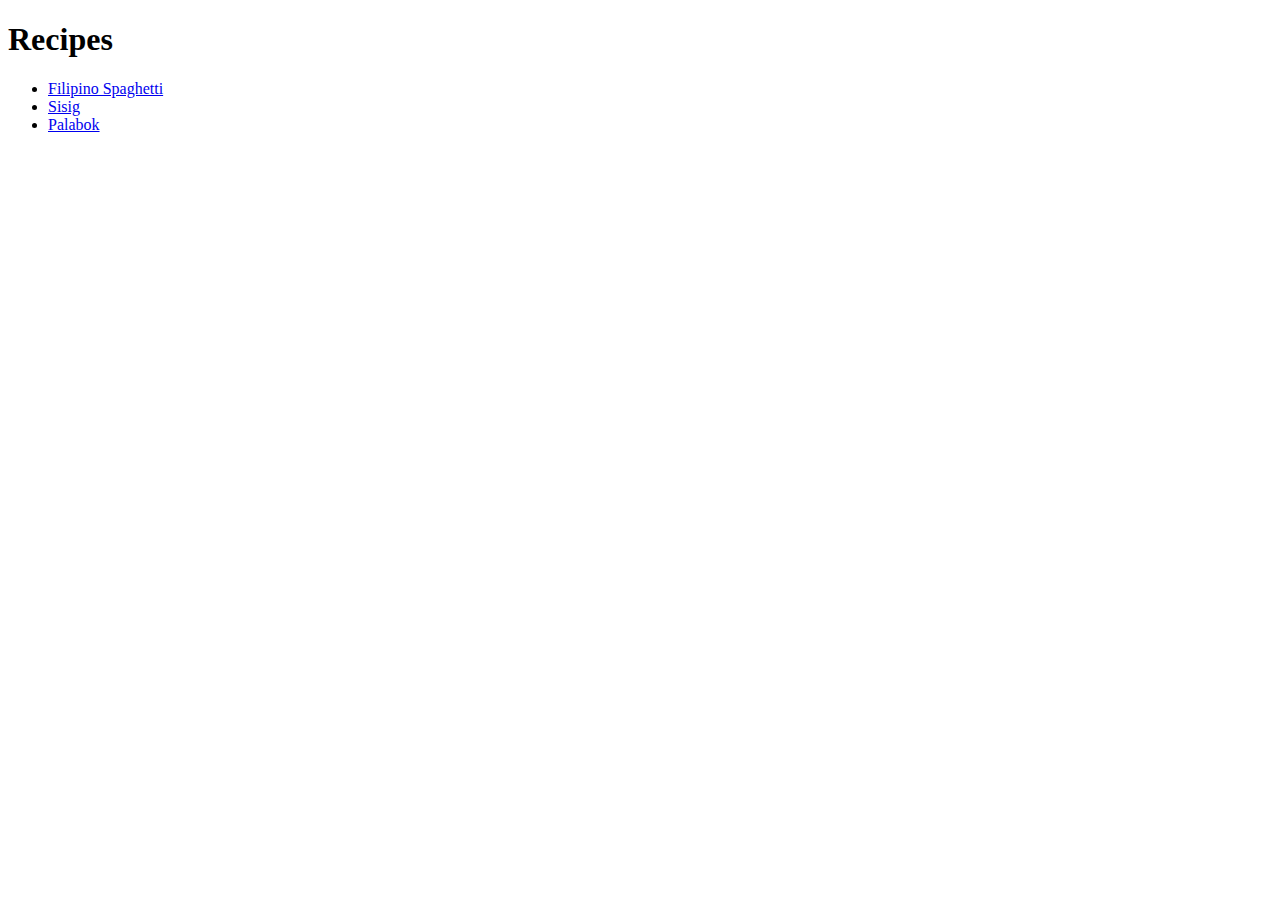
==== index.html @ 671d8604 "Create index.html and add recipes" ====
<!DOCTYPE html>
<html lang="en">
<head>
    <meta charset="UTF-8">
    <meta name="viewport" content="width=device-width, initial-scale=1.0">
    <title>Document</title>
</head>
<body>
    <h1>Recipes</h1>
    <ul>
       <li> <a href="./recipes/spaghetti.html">Filipino Spaghetti</a></li>
        <li><a href="./recipes/sisig.html">Sisig</a></li>
        <li><a href="./recipes/palabok.html">Palabok</a></li>
    </ul>
</body>
</html>
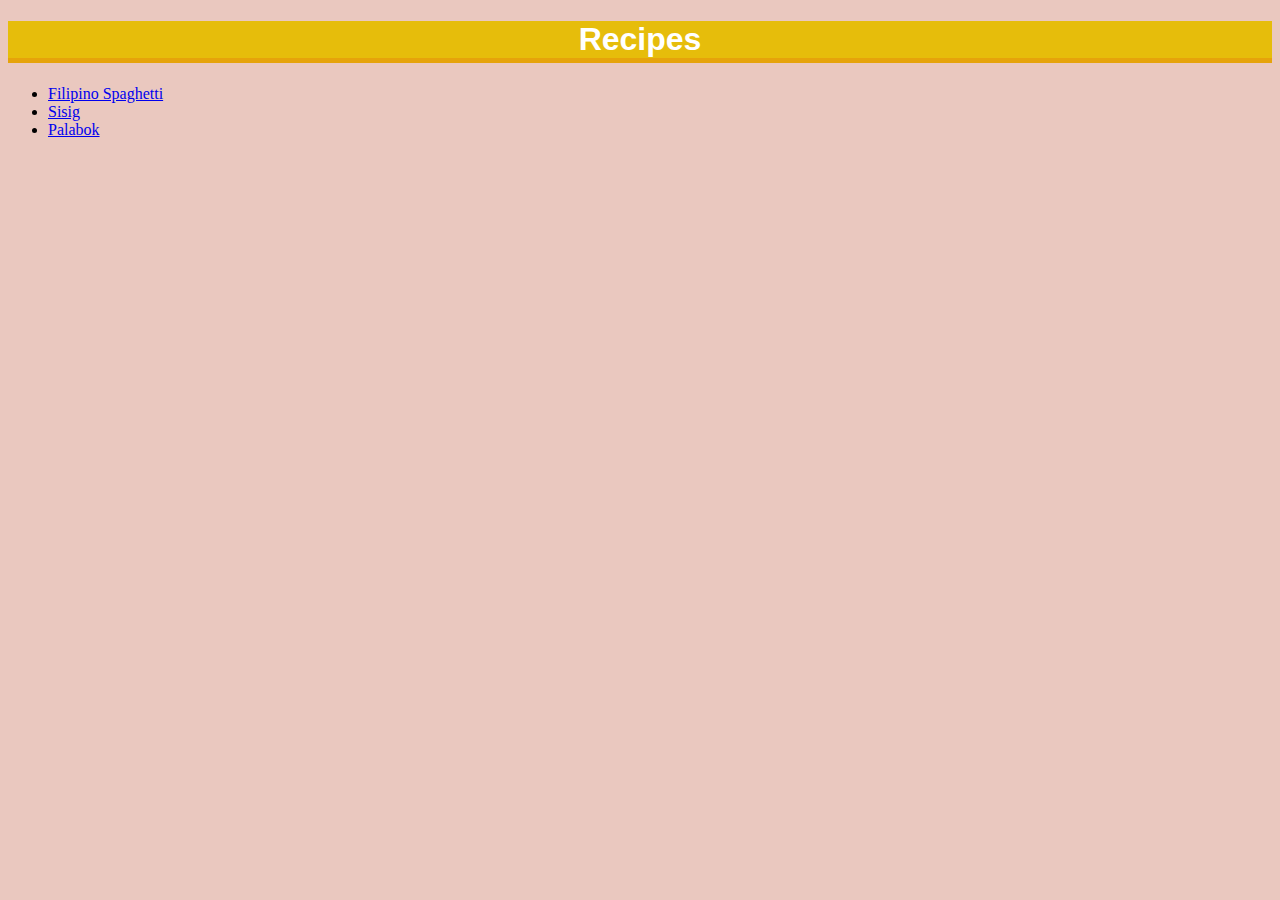
==== commit d52ed2a8: "Add style to recipes" ====
--- a/index.html
+++ b/index.html
@@ -3,7 +3,8 @@
 <head>
     <meta charset="UTF-8">
     <meta name="viewport" content="width=device-width, initial-scale=1.0">
-    <title>Document</title>
+    <title>Filipino Recipes</title>
+    <link rel="stylesheet" href="style.css">
 </head>
 <body>
     <h1>Recipes</h1>
--- a/style.css
+++ b/style.css
@@ -0,0 +1,17 @@
+body{
+    background-color: #eac8bf;
+}
+h1{
+    color: white;
+    text-align: center;
+    background-color: #e6bd0b;
+    border-bottom: 5px solid #e6A30B;
+    font-family: Impact, Haettenschweiler, 'Arial Narrow Bold', sans-serif;
+}
+h2{
+    color: white;
+    text-align: center;
+    background-color: brown;
+    border-bottom: 5px solid #e6A30B;
+    font-family: Impact, Haettenschweiler, 'Arial Narrow Bold', sans-serif;
+}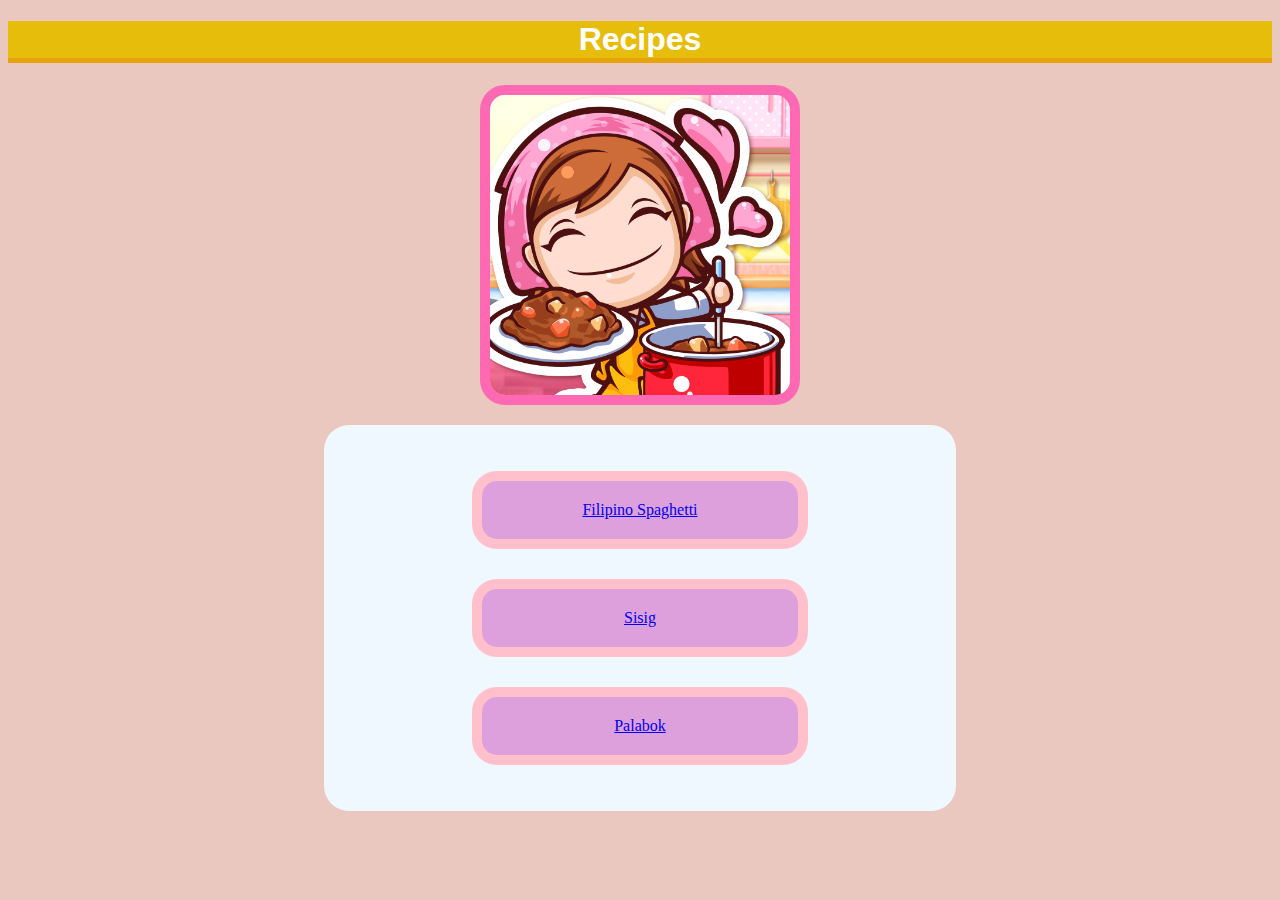
==== commit baee1d3e: "add more styling" ====
--- a/index.html
+++ b/index.html
@@ -8,10 +8,13 @@
 </head>
 <body>
     <h1>Recipes</h1>
-    <ul>
-       <li> <a href="./recipes/spaghetti.html">Filipino Spaghetti</a></li>
-        <li><a href="./recipes/sisig.html">Sisig</a></li>
-        <li><a href="./recipes/palabok.html">Palabok</a></li>
-    </ul>
+    <img src="./images/cookingmama.png" id="homepage">
+   <div class="homepageList">
+        <ul>
+           <li> <a href="./recipes/spaghetti.html">Filipino Spaghetti</a></li>
+            <li><a href="./recipes/sisig.html">Sisig</a></li>
+            <li><a href="./recipes/palabok.html">Palabok</a></li>
+        </ul>
+   </div>
 </body>
 </html>--- a/style.css
+++ b/style.css
@@ -13,5 +13,37 @@
     text-align: center;
     background-color: brown;
     border-bottom: 5px solid #e6A30B;
-    font-family: Impact, Haettenschweiler, 'Arial Narrow Bold', sans-serif;
+    font-family: Arial, Helvetica, sans-serif;
+    font-weight: bold;
+}
+
+#homepage{
+    border: 10px solid hotpink;
+    width: 300px;
+    margin: auto;
+    display: block;
+    border-radius: 25px;
+
+}
+.homepageList{
+    width: 50%;
+    margin: 20px auto 20px;
+    background-color: aliceblue;
+    border-radius: 25px;
+    padding-top: 30px;
+    text-align: center;
+}
+.homepageList ul{
+    display: inline-block;
+    list-style-type: none;
+    text-align: center;
+    padding: 0px;
+
+}
+.homepageList li{
+    margin-bottom: 30px;
+    background-color: plum;
+    border-radius: 25px;
+    padding: 20px 100px;
+    border:10px solid pink;
 }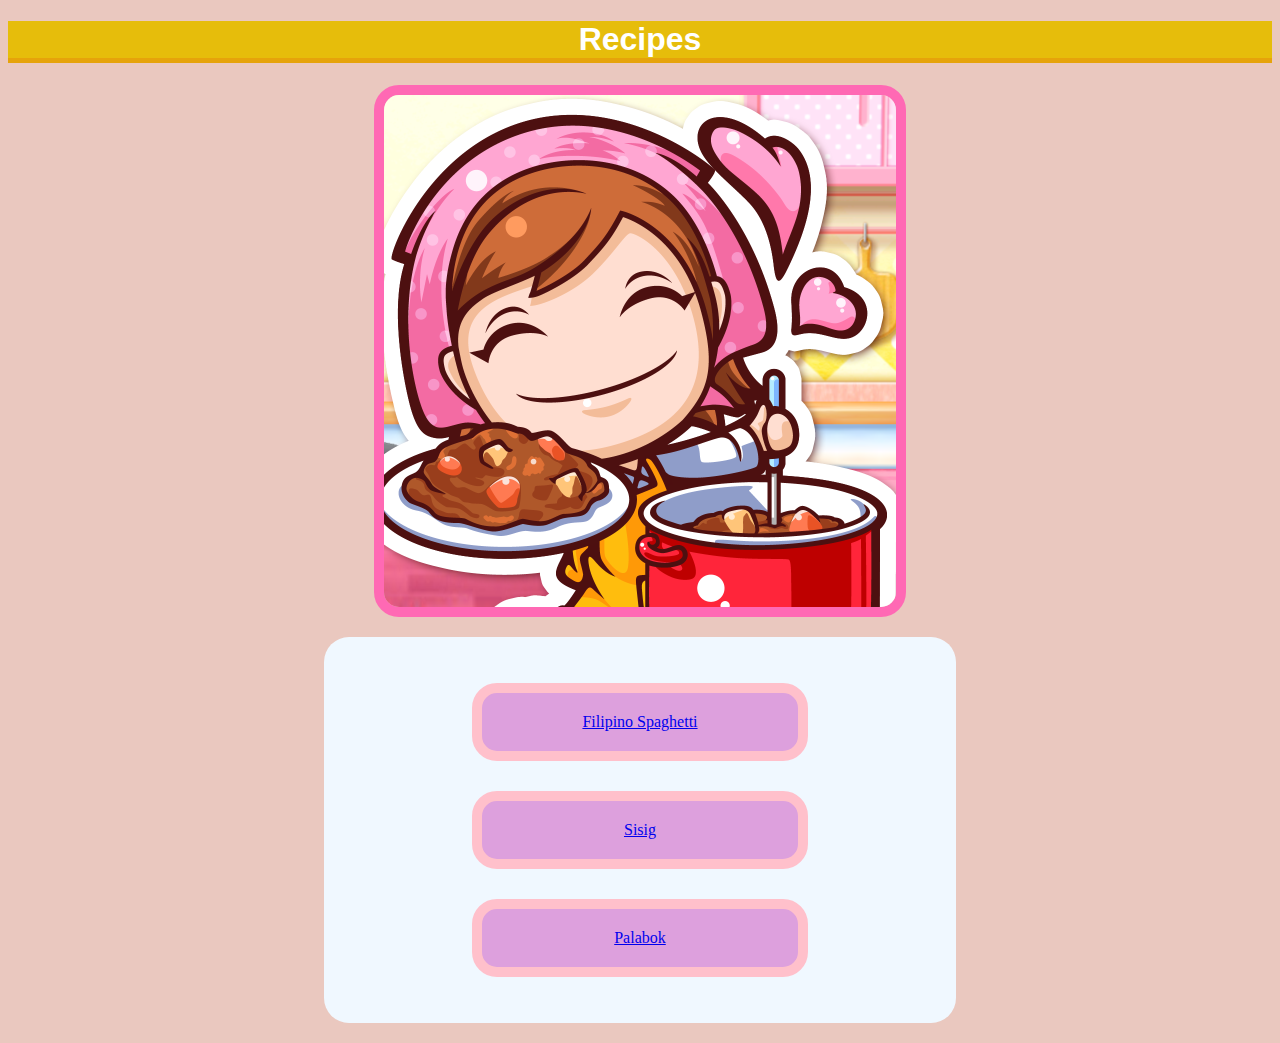
==== commit bdcc7988: "Change class names" ====
--- a/index.html
+++ b/index.html
@@ -8,7 +8,7 @@
 </head>
 <body>
     <h1>Recipes</h1>
-    <img src="./images/cookingmama.png" id="homepage">
+    <img src="./images/cookingmama.png" id="homepageIMG">
    <div class="homepageList">
         <ul>
            <li> <a href="./recipes/spaghetti.html">Filipino Spaghetti</a></li>
--- a/style.css
+++ b/style.css
@@ -17,13 +17,11 @@
     font-weight: bold;
 }
 
-#homepage{
+#homepageIMG{
     border: 10px solid hotpink;
-    width: 300px;
     margin: auto;
     display: block;
     border-radius: 25px;
-
 }
 .homepageList{
     width: 50%;
@@ -46,4 +44,4 @@
     border-radius: 25px;
     padding: 20px 100px;
     border:10px solid pink;
-}+}
